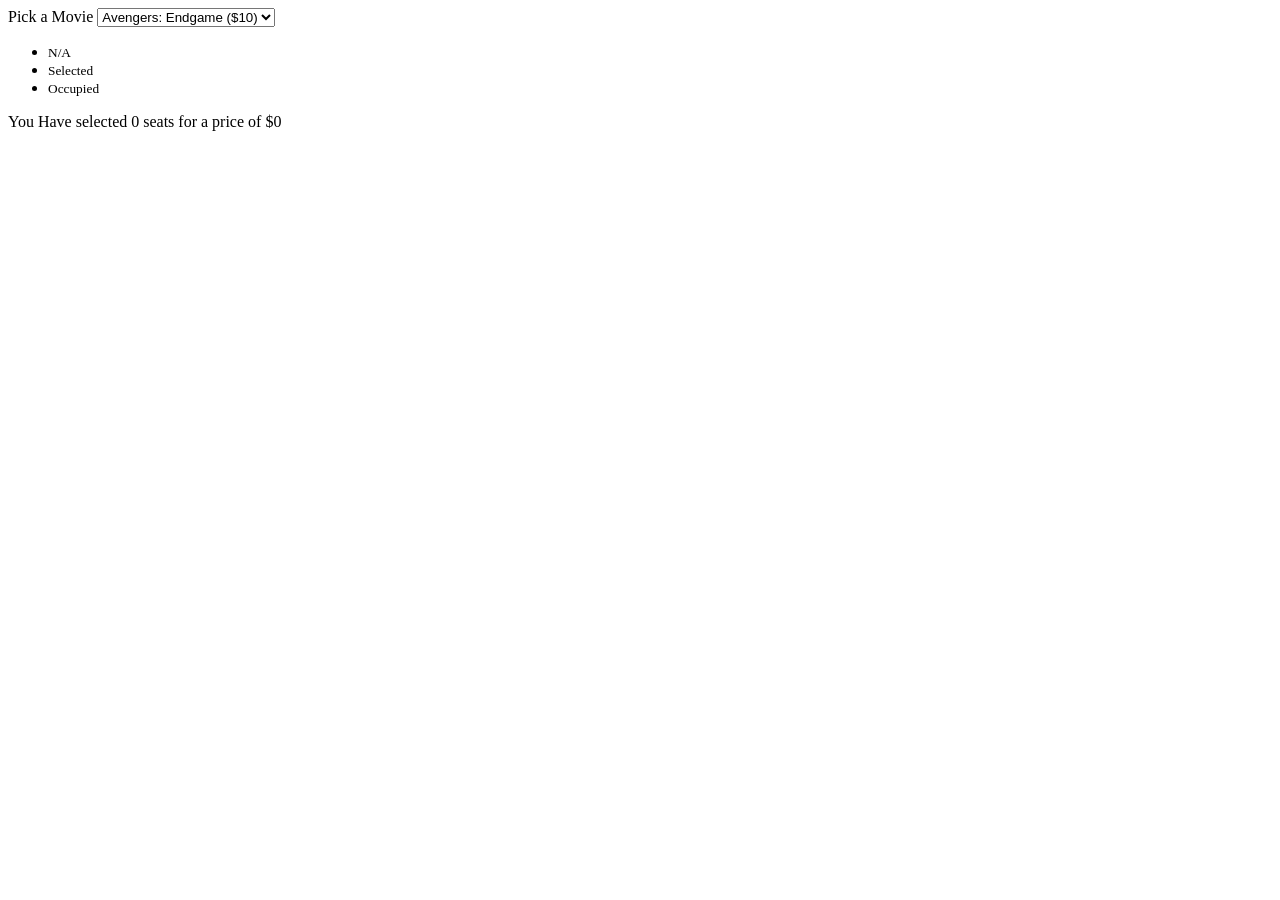
==== src/index.html @ 83303b97 "Movie Seat Booking: Configuración Inicial Webpack, SASS" ====
<!DOCTYPE html>
<html lang="en">

<head>
    <meta charset="UTF-8">
    <meta name="viewport" content="width=device-width, initial-scale=1.0">
    <title>Movie Seat Booking</title>
</head>

<body>

    <div class="movie-container">
        <label>Pick a Movie</label>
        <select id="movie">
            <option value="10">Avengers: Endgame ($10)</option>
            <option value="12">Joker ($12)</option>
            <option value="8">Toy Story 4 ($8)</option>
            <option value="9">The Lion King ($9)</option>
        </select>
    </div>

    <ul class="showcase">
        <li>
            <div class="seat"></div>
            <small>N/A</small>
        </li>
        <li>
            <div class="seat selected"></div>
            <small>Selected</small>
        </li>
        <li>
            <div class="seat occupied"></div>
            <small>Occupied</small>
        </li>
    </ul>

    <div class="container">
        <div class="screen"></div>

        <div class="row">
            <div class="seat"></div>
            <div class="seat"></div>
            <div class="seat"></div>
            <div class="seat"></div>
            <div class="seat"></div>
            <div class="seat"></div>
            <div class="seat"></div>
            <div class="seat"></div>
        </div>
        <div class="row">
            <div class="seat"></div>
            <div class="seat"></div>
            <div class="seat"></div>
            <div class="seat occupied"></div>
            <div class="seat occupied"></div>
            <div class="seat"></div>
            <div class="seat"></div>
            <div class="seat"></div>
        </div>
        <div class="row">
            <div class="seat"></div>
            <div class="seat"></div>
            <div class="seat"></div>
            <div class="seat"></div>
            <div class="seat"></div>
            <div class="seat"></div>
            <div class="seat occupied"></div>
            <div class="seat occupied"></div>
        </div>
        <div class="row">
            <div class="seat"></div>
            <div class="seat"></div>
            <div class="seat"></div>
            <div class="seat"></div>
            <div class="seat"></div>
            <div class="seat"></div>
            <div class="seat"></div>
            <div class="seat"></div>
        </div>
        <div class="row">
            <div class="seat"></div>
            <div class="seat"></div>
            <div class="seat"></div>
            <div class="seat occupied"></div>
            <div class="seat occupied"></div>
            <div class="seat"></div>
            <div class="seat"></div>
            <div class="seat"></div>
        </div>
        <div class="row">
            <div class="seat"></div>
            <div class="seat"></div>
            <div class="seat"></div>
            <div class="seat"></div>
            <div class="seat occupied"></div>
            <div class="seat occupied"></div>
            <div class="seat occupied"></div>
            <div class="seat"></div>
        </div>
    </div>

    <p class="text">
        You Have selected <span id="count">0</span> seats for a price of $<span id="total">0</span>
    </p>

</body>

</html>
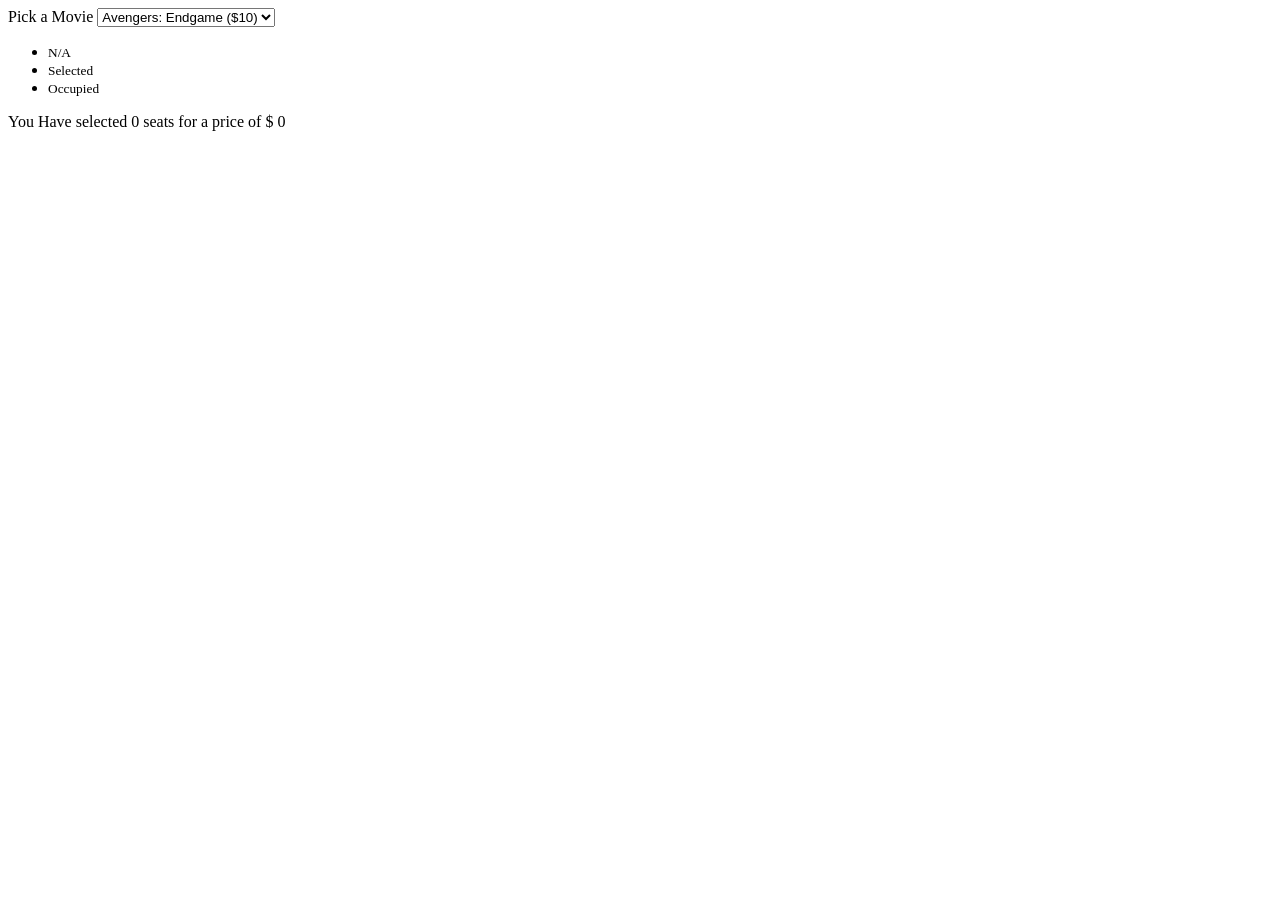
==== commit 66666868: "CSS del proyecto" ====
--- a/src/index.html
+++ b/src/index.html
@@ -100,7 +100,7 @@
     </div>
 
     <p class="text">
-        You Have selected <span id="count">0</span> seats for a price of $<span id="total">0</span>
+        You Have selected <span id="count"> 0 </span> seats for a price of $<span id="total"> 0 </span>
     </p>
 
 </body>
